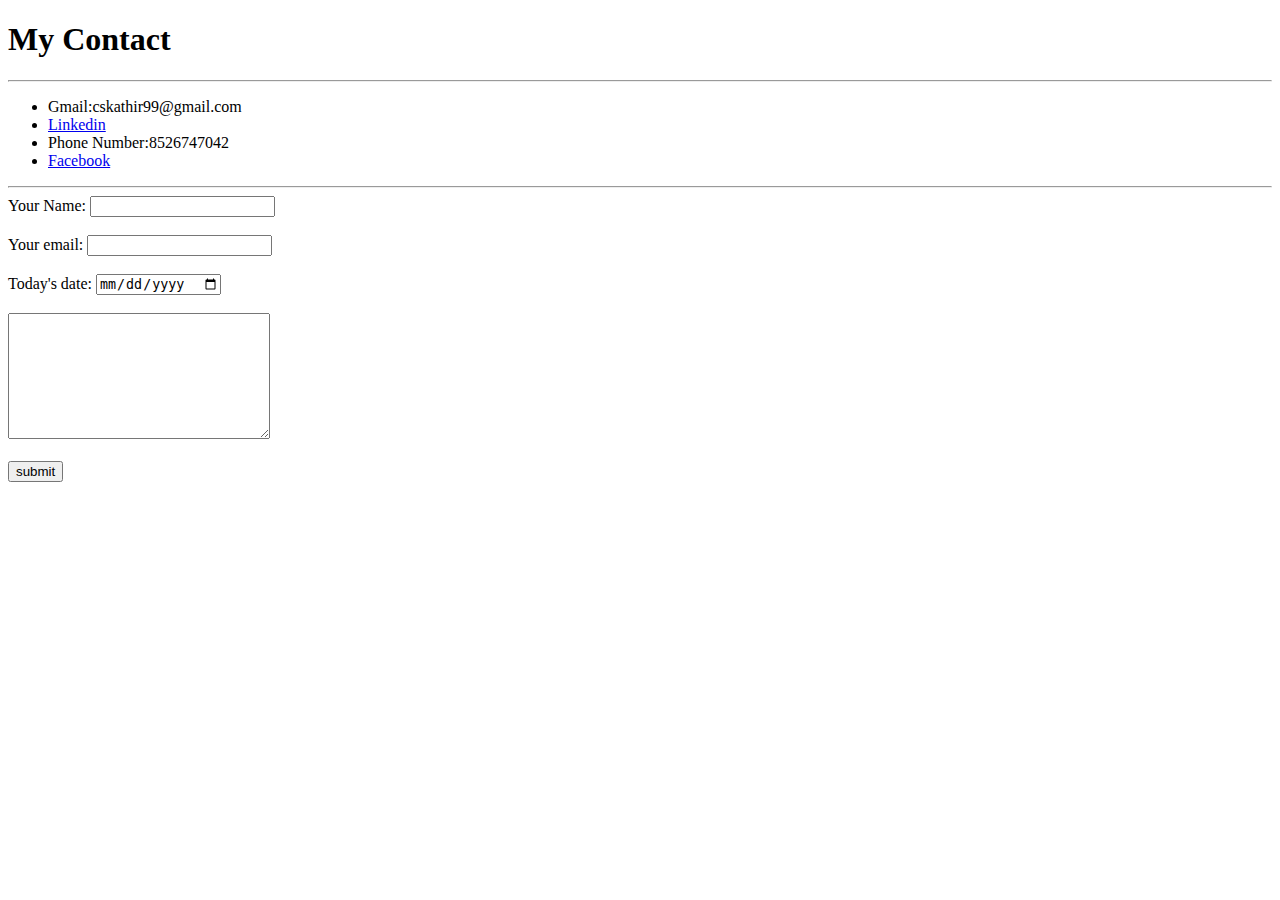
==== Contact.html @ 960a8301 "Add files via upload" ====
<!DOCTYPE html>
<html lang="en" dir="ltr">

<head>
  <meta charset="utf-8">
  <title>My contact</title>
</head>

<body>
  <h1>My Contact</h1>
  <hr>
  <ul>
    <li>Gmail:cskathir99@gmail.com</li>
    <li><a
        href="https://www.linkedin.com/public-profile/in/kathir-chidhambara-pandy-a9086319b?trk=public_profile_browsemap_profile-result-card_result-card_full-click&originalSubdomain=in&challengeId=AQErNsgHfQYoWAAAAXfpPwU1jmqQwH0AJ2N24G5CzdJoGdOgjo3jsCxu8jkPyzSWyYnLQ4RySZmNKw-XSWrCtBwpI52iFm6hMQ&submissionId=799c97cc-cdf2-6716-b650-d384e3129e3d">Linkedin</a>
    </li>
    <li>Phone Number:8526747042</li>
    <li><a href="https://www.facebook.com/kathir.csk.5">Facebook</a></li>
  </ul>
  <hr>

  <form class="" action="mailto:cskathir99@gmail.com" method="post" enctype="text/plain">
    <label>Your Name:</label>
    <input type="text" name="Your Name:" value="">
    <br>
    <br>
    <label for="">Your email:</label>
    <input type="email" name="Your email:" value="">
    <br>
    <br>
    <label for="">Today's date:</label>
    <input type="date" name="Today's Date:" value="">
    <br>
    <br>
    <textarea name="" rows="8" cols="30"></textarea>
<br>
<br>
    <input type="submit" name="" value="submit">

  </form>
</body>

</html>
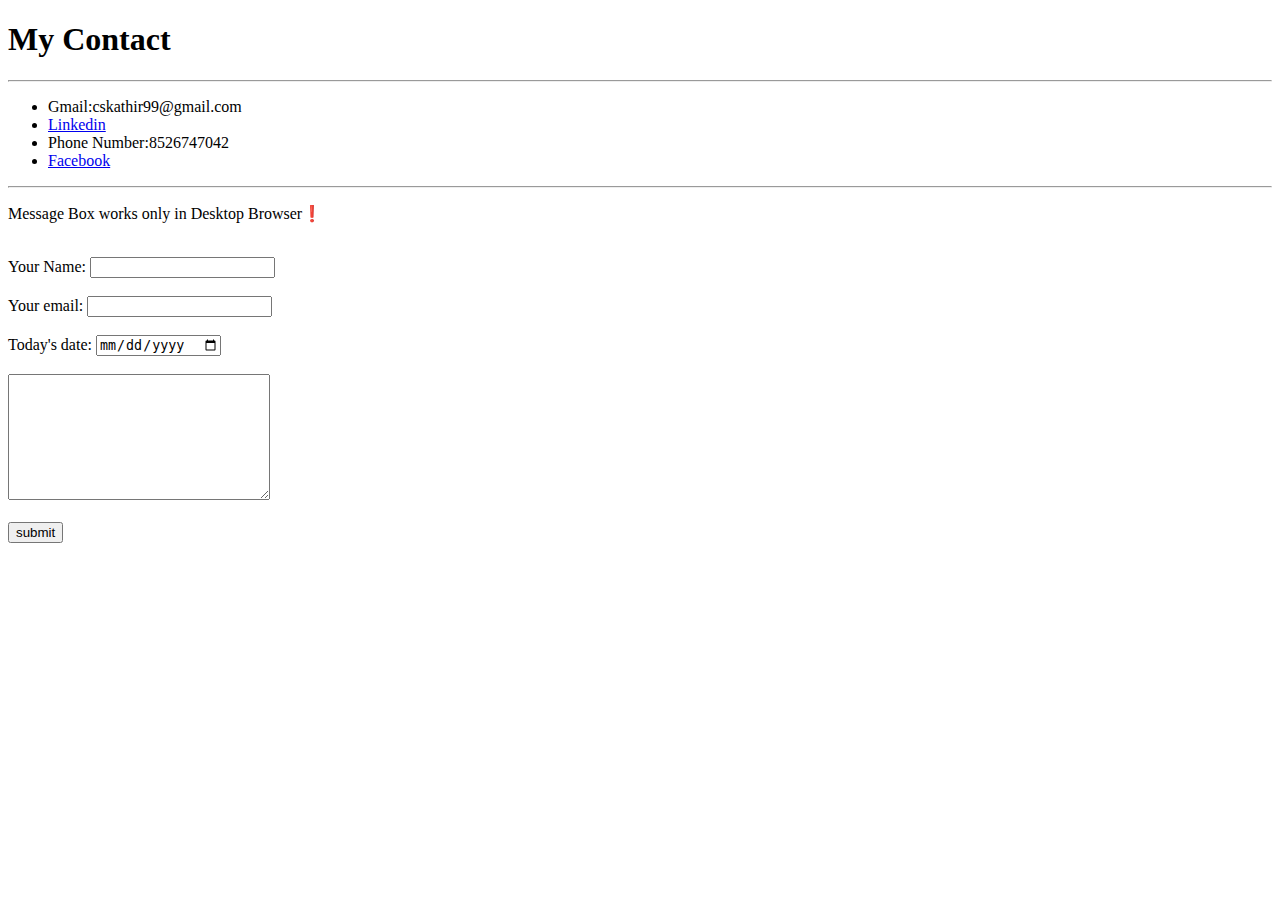
==== commit 6bb71f38: "Update Contact.html" ====
--- a/Contact.html
+++ b/Contact.html
@@ -18,7 +18,8 @@
     <li><a href="https://www.facebook.com/kathir.csk.5">Facebook</a></li>
   </ul>
   <hr>
-
+  <p>Message Box works only in Desktop Browser❗</p>
+<br>
   <form class="" action="mailto:cskathir99@gmail.com" method="post" enctype="text/plain">
     <label>Your Name:</label>
     <input type="text" name="Your Name:" value="">
